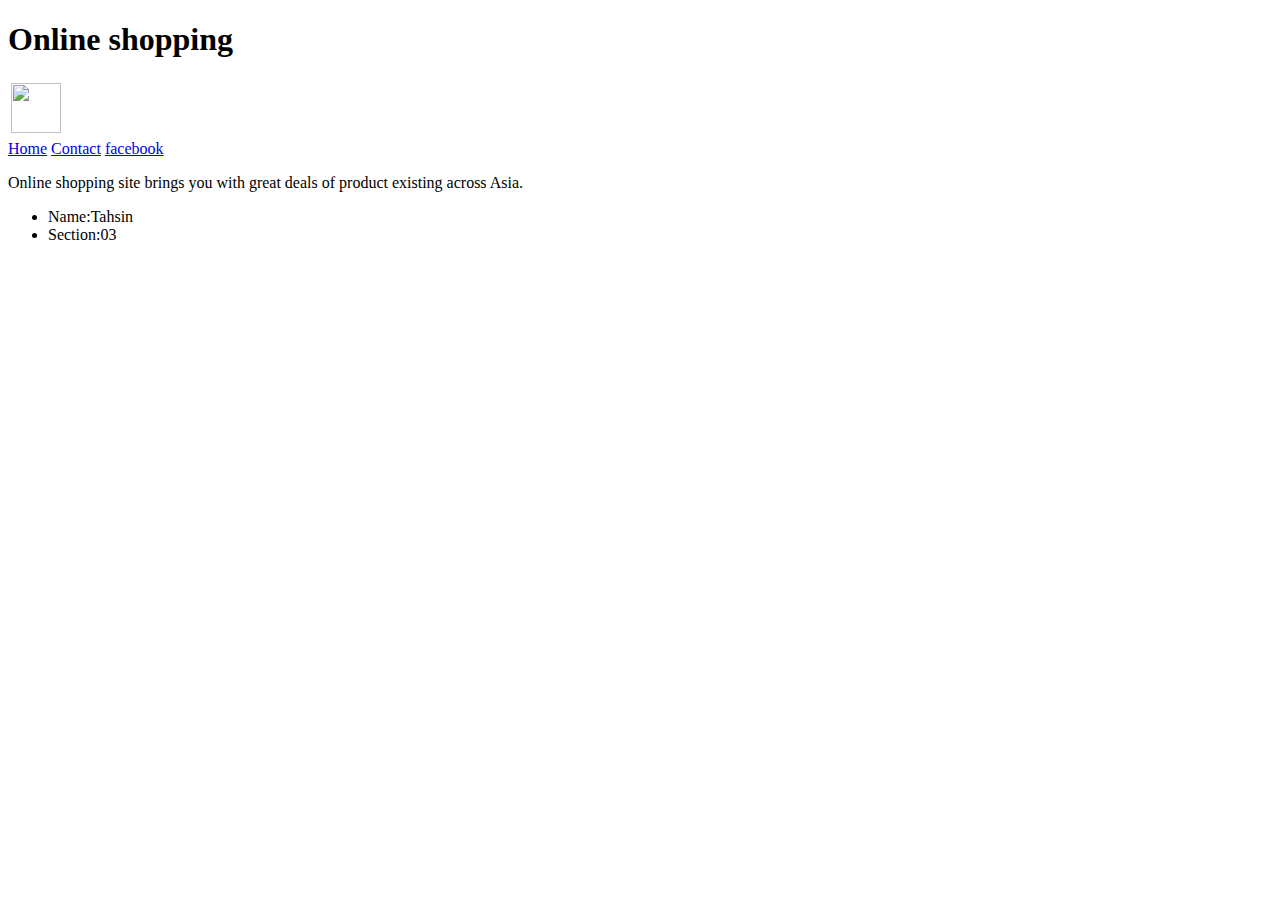
==== index.html @ 161b68de "Add files via upload" ====
<!DOCTYPE html>
<html lang="en" dir="ltr">
  <head>
    <meta charset="utf-8">
    <title>Web portfolio:Online shopping</title>
  </head>
  <body>
    <table>
      <tr>
        <td><img src="Images/logo.jpg" height="50" width="50"></td>
    <h1>Online shopping</h1>
    </tr>
    </table>
    <nav>
      <a href="#">Home</a>
      <a href="contact.html">Contact</a>
      <a href="https://www.facebook.com/">facebook</a>

      </nav>
      <p>
        Online shopping site brings you with great deals of product existing across Asia.
        </p>
        <ul>
          <li>Name:Tahsin</li>
          <li>Section:03</li>
          </ul>

  </body>
</html>
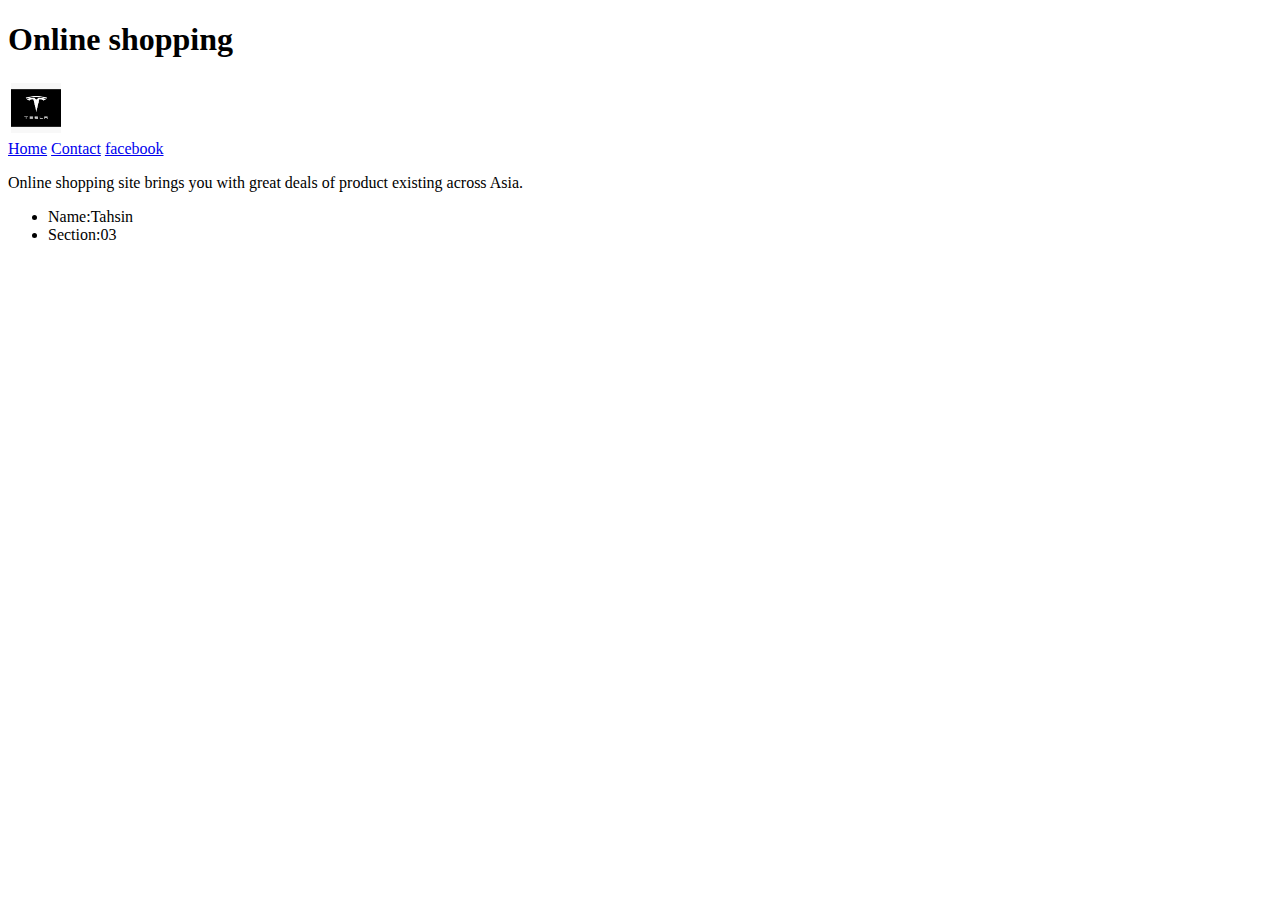
==== commit 845517b4: "Update index.html" ====
--- a/index.html
+++ b/index.html
@@ -7,7 +7,7 @@
   <body>
     <table>
       <tr>
-        <td><img src="Images/logo.jpg" height="50" width="50"></td>
+        <td><img src="Image/logo.jpg" height="50" width="50"></td>
     <h1>Online shopping</h1>
     </tr>
     </table>
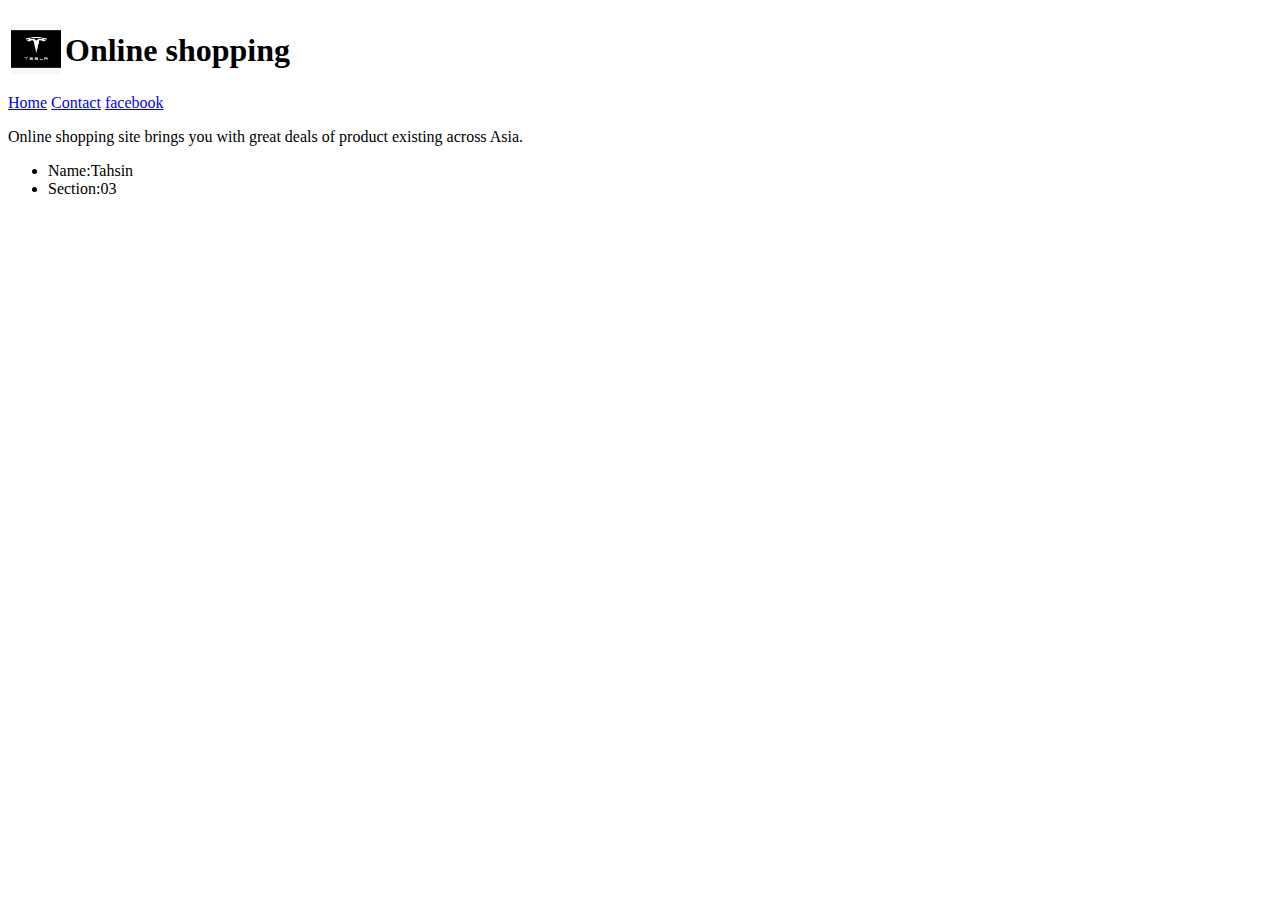
==== commit 7eb638d0: "Update index.html" ====
--- a/index.html
+++ b/index.html
@@ -8,7 +8,7 @@
     <table>
       <tr>
         <td><img src="Image/logo.jpg" height="50" width="50"></td>
-    <h1>Online shopping</h1>
+    <td><h1>Online shopping</h1></td>
     </tr>
     </table>
     <nav>
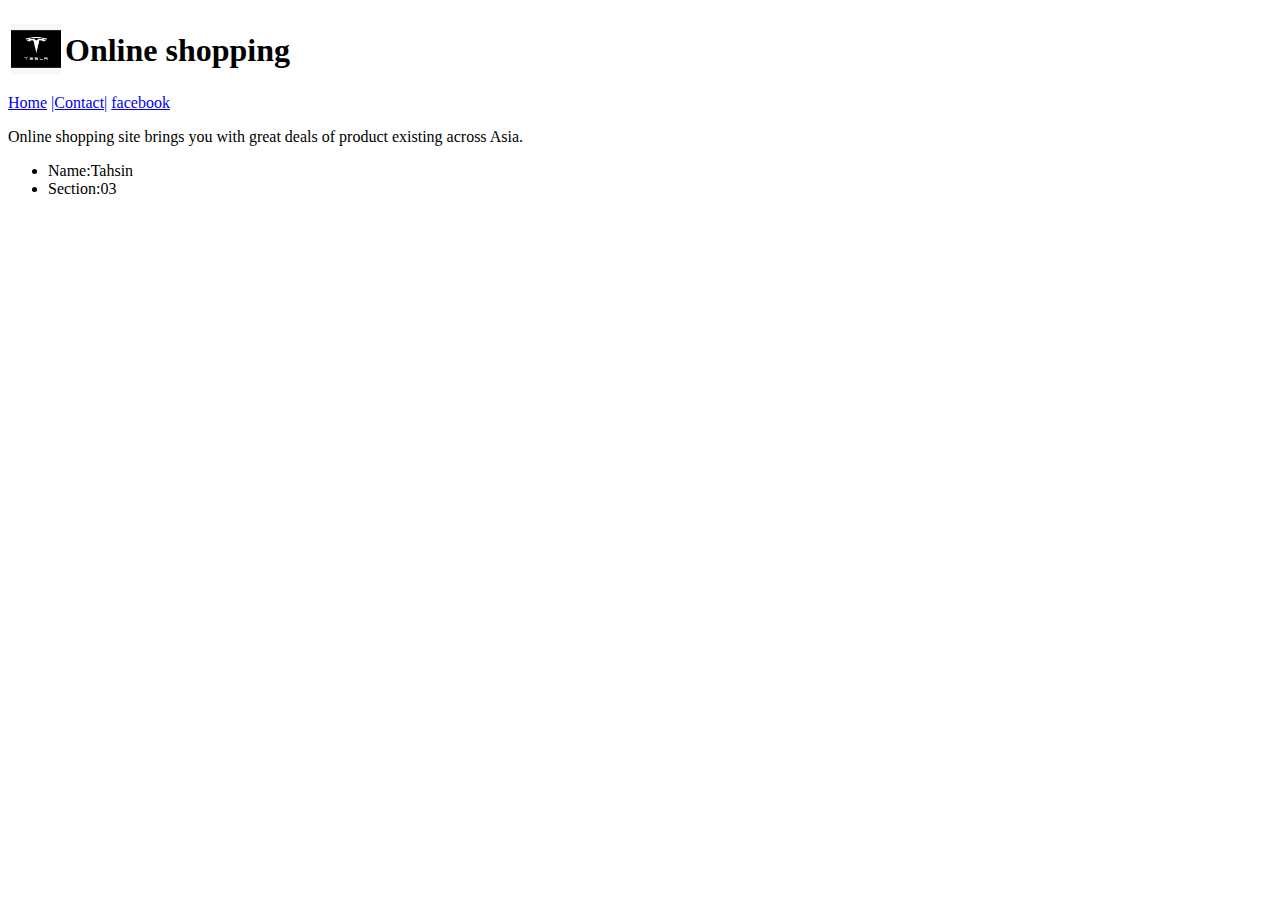
==== commit 7868f633: "Update index.html" ====
--- a/index.html
+++ b/index.html
@@ -13,7 +13,7 @@
     </table>
     <nav>
       <a href="#">Home</a>
-      <a href="contact.html">Contact</a>
+      <a href="contact.html">|Contact|</a>
       <a href="https://www.facebook.com/">facebook</a>
 
       </nav>
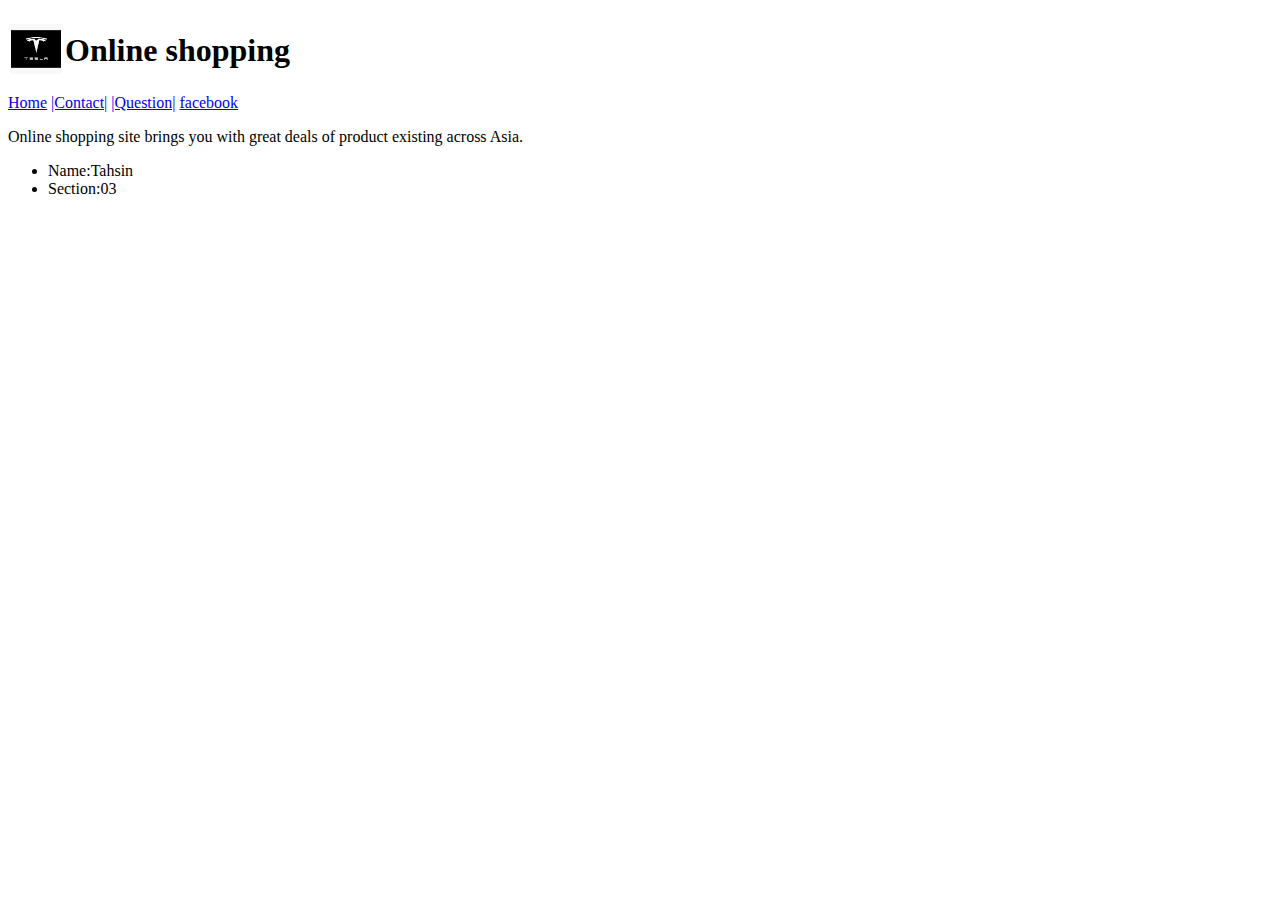
==== commit 16241952: "Update index.html" ====
--- a/index.html
+++ b/index.html
@@ -14,6 +14,7 @@
     <nav>
       <a href="#">Home</a>
       <a href="contact.html">|Contact|</a>
+      <a href="Question.html">|Question|</a>
       <a href="https://www.facebook.com/">facebook</a>
 
       </nav>
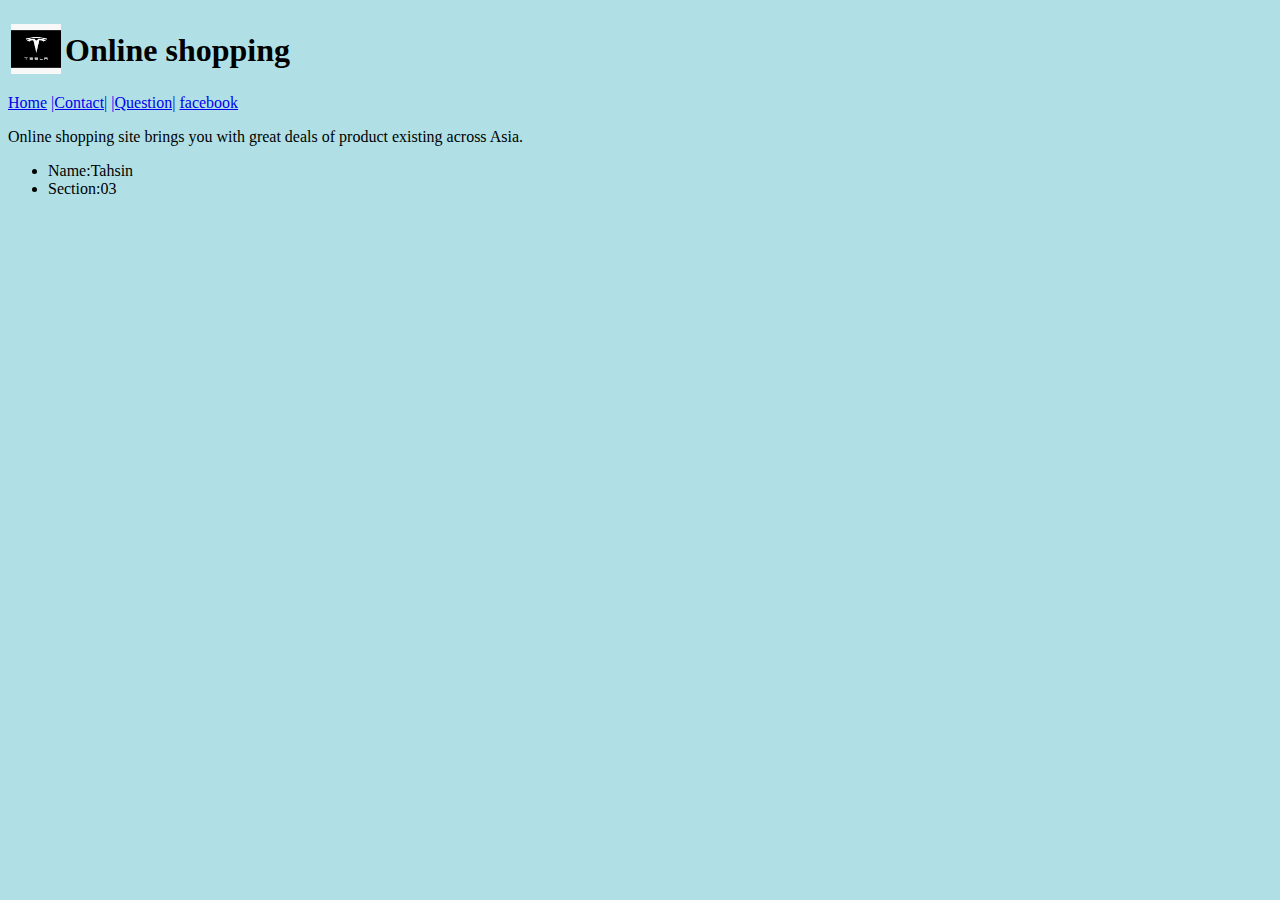
==== commit 35201c23: "Update index.html" ====
--- a/index.html
+++ b/index.html
@@ -3,6 +3,7 @@
   <head>
     <meta charset="utf-8">
     <title>Web portfolio:Online shopping</title>
+     <link rel="stylesheet" href="Externalstylesheet.css">
   </head>
   <body>
     <table>
--- a/Externalstylesheet.css
+++ b/Externalstylesheet.css
@@ -0,0 +1,3 @@
+body{
+  background-color:powderblue;
+}
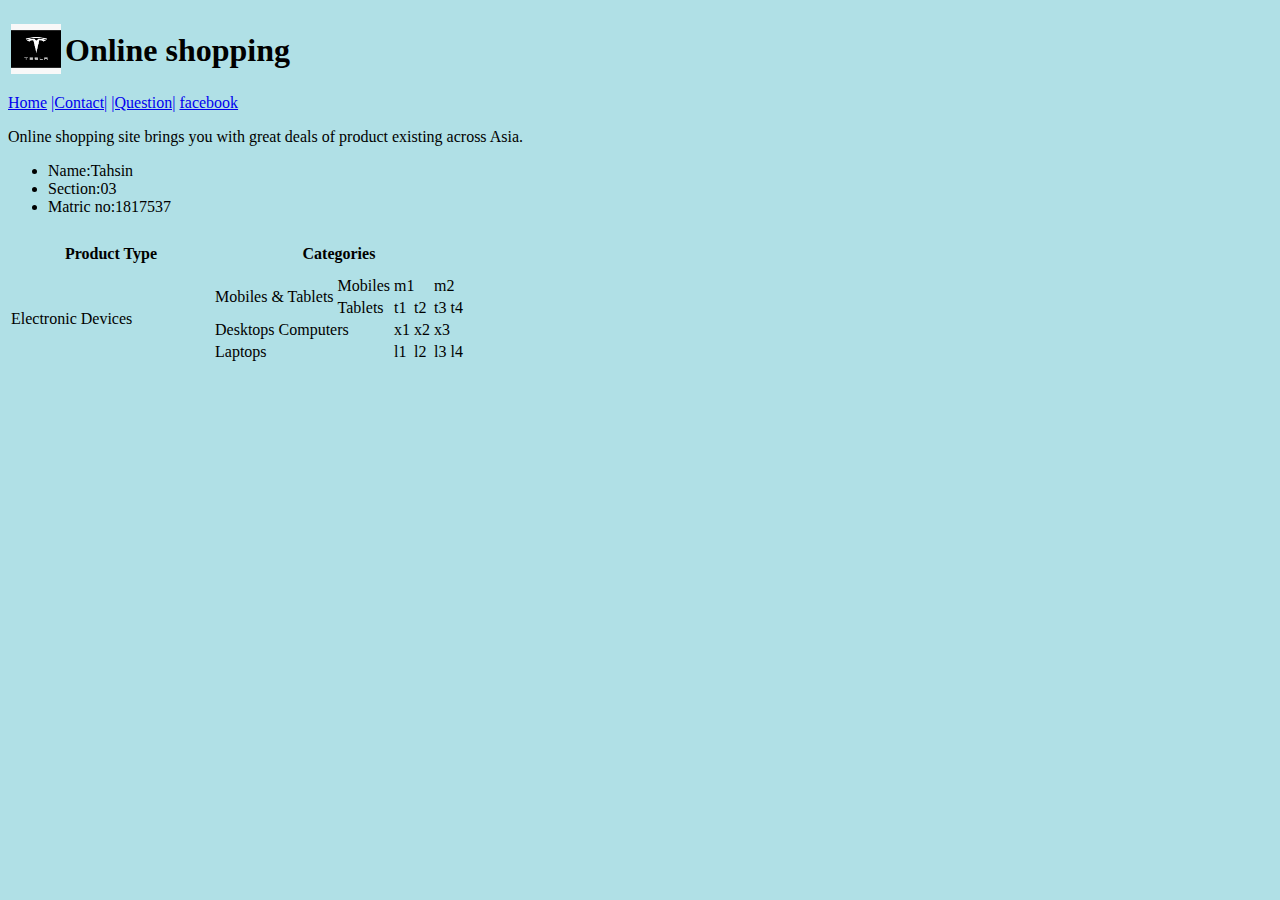
==== commit aa940b1b: "Update index.html" ====
--- a/index.html
+++ b/index.html
@@ -12,20 +12,57 @@
     <td><h1>Online shopping</h1></td>
     </tr>
     </table>
-    <nav>
-      <a href="#">Home</a>
-      <a href="contact.html">|Contact|</a>
-      <a href="Question.html">|Question|</a>
-      <a href="https://www.facebook.com/">facebook</a>
+   <nav>
+     <a href="#">Home</a>
+     <a href="contact.html">|Contact|</a>
+     <a href="Question.html">|Question|</a>
+     <a href="https://www.facebook.com/">facebook</a>
 
-      </nav>
-      <p>
-        Online shopping site brings you with great deals of product existing across Asia.
-        </p>
-        <ul>
-          <li>Name:Tahsin</li>
-          <li>Section:03</li>
-          </ul>
+     </nav>
+     <p>
+       Online shopping site brings you with great deals of product existing across Asia.
+       </p>
+       <ul>
+         <li>Name:Tahsin</li>
+         <li>Section:03</li>
+         <li>Matric no:1817537</li>
+        </ul>
+        <table>
+          <tr height="40px" class="erg">
+            <th width="200px" >Product Type</th>
+            <th colspan="6">Categories</th>
+          </tr>
+          <tr>
+            <td rowspan="4" class="erg">Electronic Devices</td>
+            <td rowspan="2" class="gre">Mobiles & Tablets</td>
+            <td class="erg">Mobiles</td>
+            <td colspan="2" class="erg">m1</td>
 
-  </body>
+            <td colspan="2" class="erg">m2</td>
+
+          </tr>
+          <tr>
+            <td class="gre">Tablets</td>
+            <td class="gre">t1</td>
+            <td class="gre">t2</td>
+            <td class="gre">t3</td>
+            <td class="gre">t4</td>
+          </tr>
+          <tr>
+            <td colspan="2" class="erg">Desktops Computers</td>
+            <td class="erg">x1</td>
+            <td class="erg">x2</td>
+            <td colspan="2" class="erg">x3</td>
+          </tr>
+          <tr>
+            <td colspan="2" class="gre">Laptops</td>
+            <td class="gre">l1</td>
+            <td class="gre">l2</td>
+            <td class="gre">l3</td>
+            <td class="gre">l4</td>
+          </tr>
+        </table>
+
+
+ </body>
 </html>
--- a/Externalstylesheet.css
+++ b/Externalstylesheet.css
@@ -1,3 +1,15 @@
 body{
   background-color:powderblue;
 }
+input:invalid{
+        border: 2px dashed red;
+      }
+      input:valid {
+        border: 2px solid black;
+      }
+      textarea:invalid {
+        border: 2px dashed red;
+      }
+      textarea:valid {
+        border: 2px solid black;
+      }
